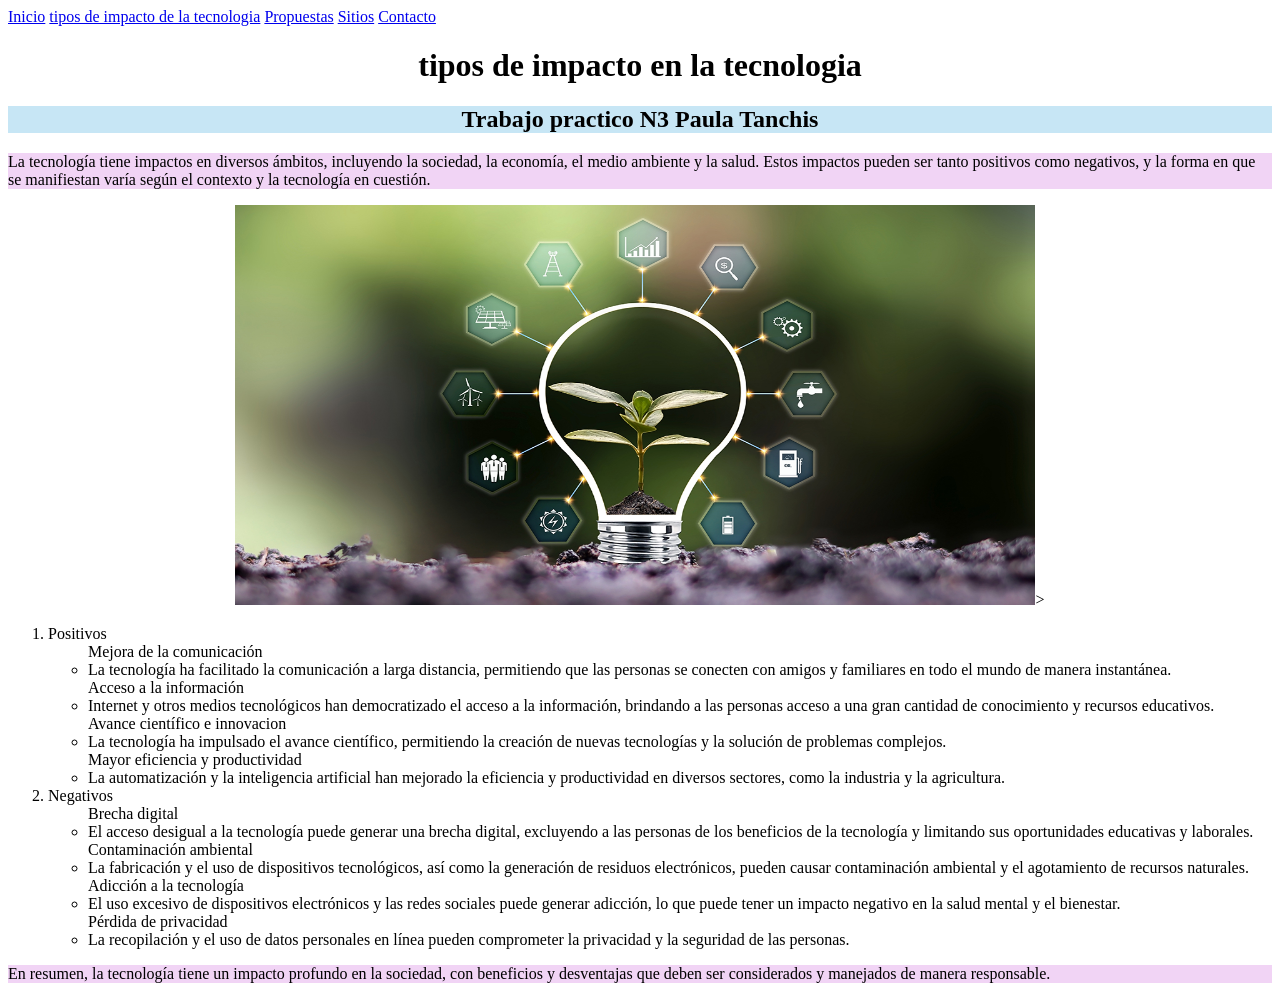
==== pagina2.html @ 70413277 "Add files via upload" ====
<!DOCTYPE html>
<html lang="en">
<head>
    <meta charset="UTF-8">
    <meta http-equiv="X-UA-Compatible" content="IE=edge">
    <meta name="viewport" content="width=device-width, initial-scale=1.0">
    <title>impactos de la tecnologia</title>
    <link rel="stylesheet" href="css/estilo.css">
</head>
<body>
    <nav>
        <a href="index.html" class="nav-enlace">Inicio</a>
        <a href="pagina2.html" class="nav-enlace">tipos de impacto de la tecnologia</a>
        <a href="pagina3.html" class="nav-enlace">Propuestas</a>
        <a href="pagina4.html" class="nav-enlace">Sitios</a>
        <a href="pagina5.html" class="nav-enlace">Contacto</a>

    </nav> 
        <h1><center>tipos de impacto en la tecnologia</center></h1>
        <div>
            <p><h2 style="background-color: rgb(199, 230, 245);"><center>Trabajo practico N3 Paula Tanchis</center></h2></p>   
            <p style="background-color:rgb(241, 212, 245) ;">La tecnología tiene impactos en diversos ámbitos, incluyendo la sociedad, la economía, el medio ambiente y la salud. Estos impactos pueden ser tanto positivos como negativos, y la forma en que se manifiestan varía según el contexto y la tecnología en cuestión.</p>
            <P><center><img src="MicrosoftTeams-image-1280x720.jpg" alt="" width="800" height="400">></center></P>
            <p>
                <ol>
                    <li>Positivos
                        <ul>Mejora de la comunicación
                            <li>
                                La tecnología ha facilitado la comunicación a larga distancia, permitiendo que las personas se conecten con amigos y familiares en todo el mundo de manera instantánea. 
                            </li>
                        </ul>
                        <ul>Acceso a la información
                            <li>Internet y otros medios tecnológicos han democratizado el acceso a la información, brindando a las personas acceso a una gran cantidad de conocimiento y recursos educativos. </li>
                        </ul>
                        <ul>Avance científico e innovacion
                            <li>La tecnología ha impulsado el avance científico, permitiendo la creación de nuevas tecnologías y la solución de problemas complejos. </li>
                        </ul>
                        <ul>Mayor eficiencia y productividad
                            <li>La automatización y la inteligencia artificial han mejorado la eficiencia y productividad en diversos sectores, como la industria y la agricultura. </li>
                        </ul>
                    </li>
                    <li>Negativos
                        <ul>Brecha digital
                            <li>El acceso desigual a la tecnología puede generar una brecha digital, excluyendo a las personas de los beneficios de la tecnología y limitando sus oportunidades educativas y laborales. </li>
                        </ul>
                        <ul>Contaminación ambiental
                            <li>La fabricación y el uso de dispositivos tecnológicos, así como la generación de residuos electrónicos, pueden causar contaminación ambiental y el agotamiento de recursos naturales. </li>
                        </ul>
                        <ul>Adicción a la tecnología
                            <li>El uso excesivo de dispositivos electrónicos y las redes sociales puede generar adicción, lo que puede tener un impacto negativo en la salud mental y el bienestar. </li>
                        </ul>
                        <ul>Pérdida de privacidad
                            <li>La recopilación y el uso de datos personales en línea pueden comprometer la privacidad y la seguridad de las personas. </li>
                        </ul>
                    </li>
                </ol>
            </h2></p>   
            <p style="background-color:rgb(241, 212, 245) ;">En resumen, la tecnología tiene un impacto profundo en la sociedad, con beneficios y desventajas que deben ser considerados y manejados de manera responsable. </p>

        </div>
</body>
</html>
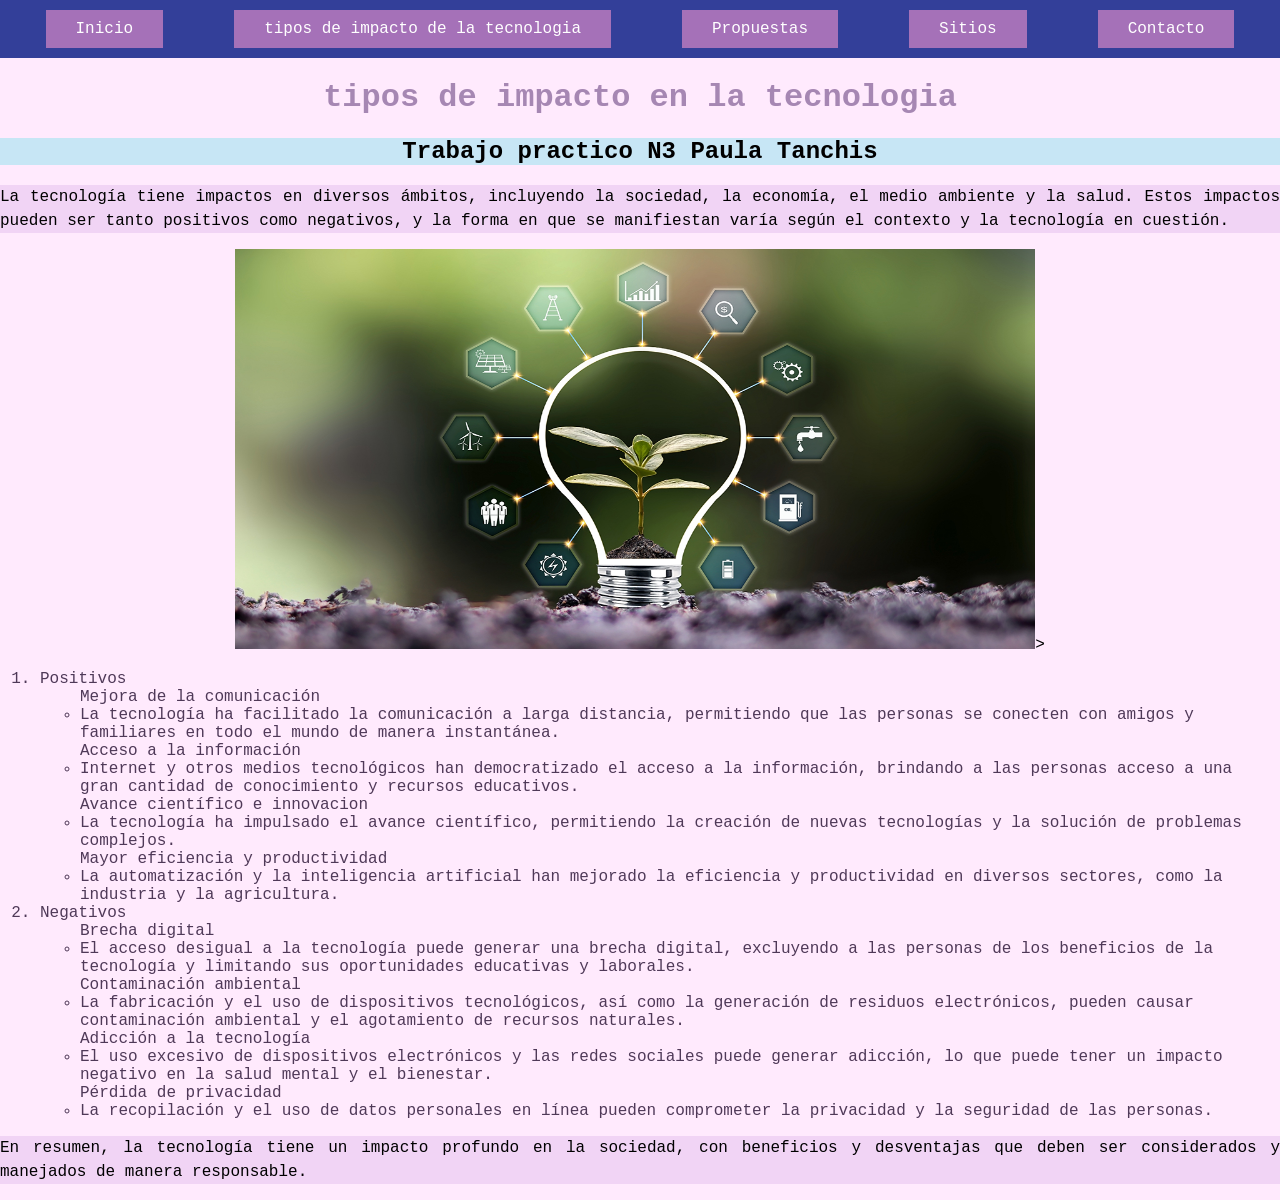
==== commit 127aa825: "Update pagina2.html" ====
--- a/pagina2.html
+++ b/pagina2.html
@@ -5,7 +5,7 @@
     <meta http-equiv="X-UA-Compatible" content="IE=edge">
     <meta name="viewport" content="width=device-width, initial-scale=1.0">
     <title>impactos de la tecnologia</title>
-    <link rel="stylesheet" href="css/estilo.css">
+    <link rel="stylesheet" href="estilo.css">
 </head>
 <body>
     <nav>
@@ -59,4 +59,5 @@
 
         </div>
 </body>
-</html>+
+</html>
--- a/estilo.css
+++ b/estilo.css
@@ -0,0 +1,86 @@
+body{ background-color: rgb(255, 234, 253);
+    margin: 0;
+    padding: 0;
+    font-family:'Courier New', Courier, monospace
+    }
+    p{
+    font-family: 'Courier New', Courier, monospace;
+    line-height: 1.5;
+    text-align: justify;
+    }
+    h1{ color: rgb(166, 135, 179);
+    font-family:'Courier New', Courier, monospace
+    }
+    ul{ color: ;
+    font-family: 'Courier New', Courier, monospace;
+    }
+    ol{color: rgb(79, 57, 88);
+    font-family:'Courier New', Courier, monospace;
+    }
+  table {
+      width: 50%;
+      border-collapse: collapse;
+      margin-top: 20px;
+     }
+       th, td {
+      border: 1px solid rgb(118, 95, 122);
+      padding: 10px;
+      text-align: left;
+      }
+      th {
+      background-color: #f0dcf3;
+      }
+      .nav-enlace{
+        display:inline-block;
+        background-color: rgb(165, 113, 184);
+        color: #fff;
+        padding: 10px 30px;
+        text-decoration: none;
+    }
+    .nav-enlace:hover{
+        background-color: rgb(181, 144, 195);
+    }
+    nav{
+        background-color: rgb(51, 63, 153);
+        padding:10px;
+        display: flex;
+        justify-content: space-around;
+    
+    }
+    header, section, footer {
+        padding: 20px;
+        color: rgb(191, 171, 198);
+    }
+    header{
+        border: 2px solid rgb(39, 46, 124);
+        background-color: rgb(80, 153, 255);
+    }
+    section{
+        border: 2px solid rgb(31, 51, 84);
+        background-color: antiquewhite;
+        min-height: 200px;
+    }
+    footer{
+        border: 2px solid rgb(0, 0, 0);
+        background-color: darkslategray;
+        text-align: center;
+    }
+    .grid {
+        display: grid;
+        grid-template-columns: 1fr 1fr;
+        grid-template-rows: 1fr 1fr;
+        height: 100vh;
+    }
+    section {
+        border: #333;
+        padding:  20px;
+        box-sizing: border-box;
+        display: flex;
+        align-items: center;
+        justify-content: center;
+        font-size: 1.5rem;
+        }
+    .s1 {background-color: aliceblue;}
+    .s2 { background-color: rgb(169, 137, 192);}
+    .s3 { background-color: rgb(61, 71, 113);}
+    .s3 { background-color: rgb(127, 131, 255);}
